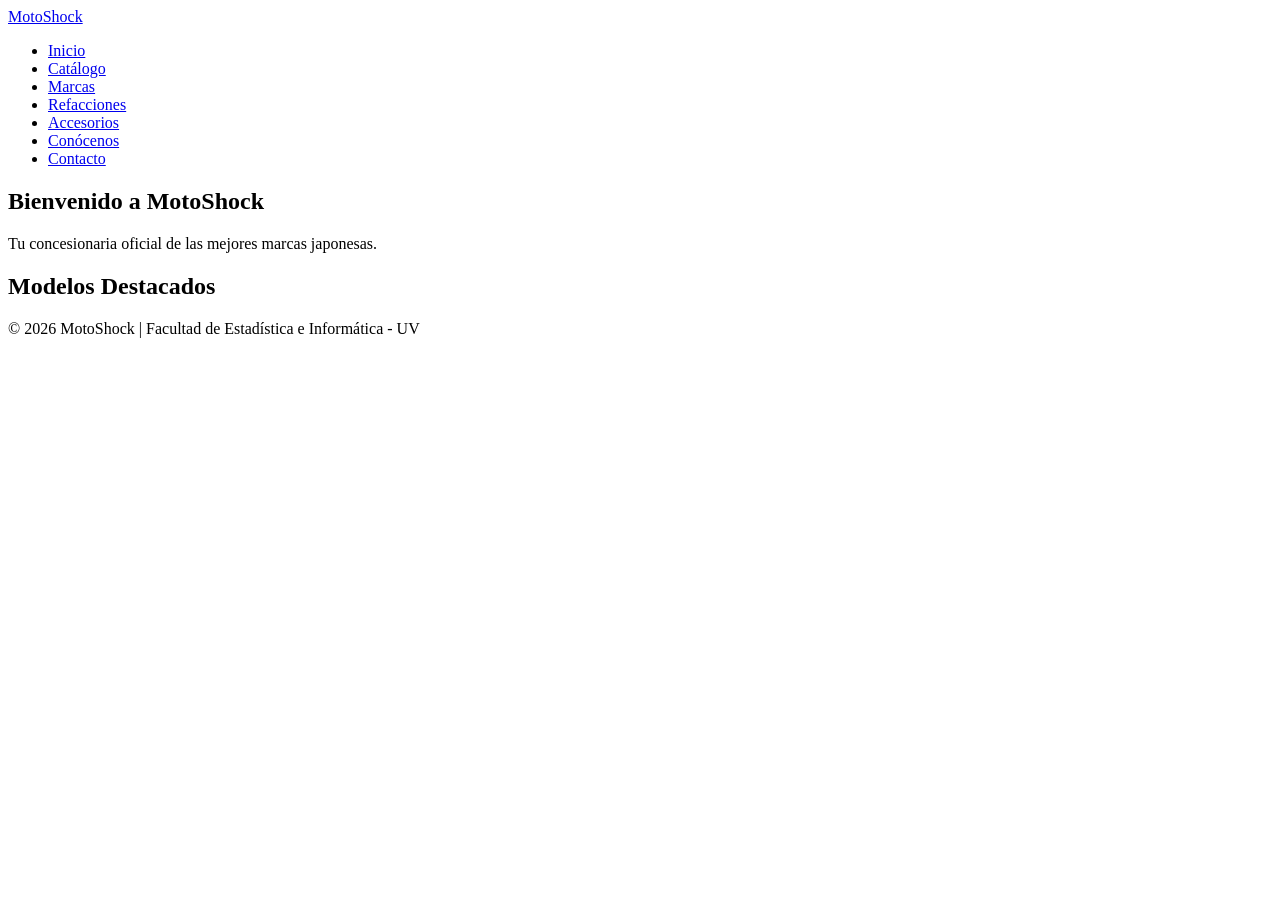
==== index.html @ f82228e3 "Modificacion de inicio-index" ====
<!DOCTYPE html>
<html lang="es">
<head>
    <meta charset="UTF-8">
    <meta name="viewport" content="width=device-width, initial-scale=1.0">
    <title>MotoShock | Inicio</title>
    <link rel="stylesheet" href="estilos.css">
</head>
<body>

    <header>
        <nav class="navegacion">
            <a href="index.html" class="logo">MotoShock</a>
            <ul class="menu">
                <li><a href="index.html" class="activo">Inicio</a></li>
                <li><a href="catalogo.html">Catálogo</a></li>
                <li><a href="marcas.html">Marcas</a></li>
                <li><a href="refacciones.html">Refacciones</a></li>
                <li><a href="accesorios.html">Accesorios</a></li>
                <li><a href="conocenos.html">Conócenos</a></li>
                <li><a href="contacto.html">Contacto</a></li>
            </ul>
        </nav>
    </header>

    <main>
        <section class="banner">
            <h1>Bienvenido a MotoShock</h1>
            <p>Tu concesionaria oficial de las mejores marcas japonesas.</p>
        </section>

        <section class="destacados">
            <h2>Modelos Destacados</h2>
            <div id="motos-destacadas" class="cuadros-motos"></div>
        </section>
    </main>

    <footer>
        <p>© 2026 MotoShock | Facultad de Estadística e Informática - UV</p>
    </footer>

</body>
</html>
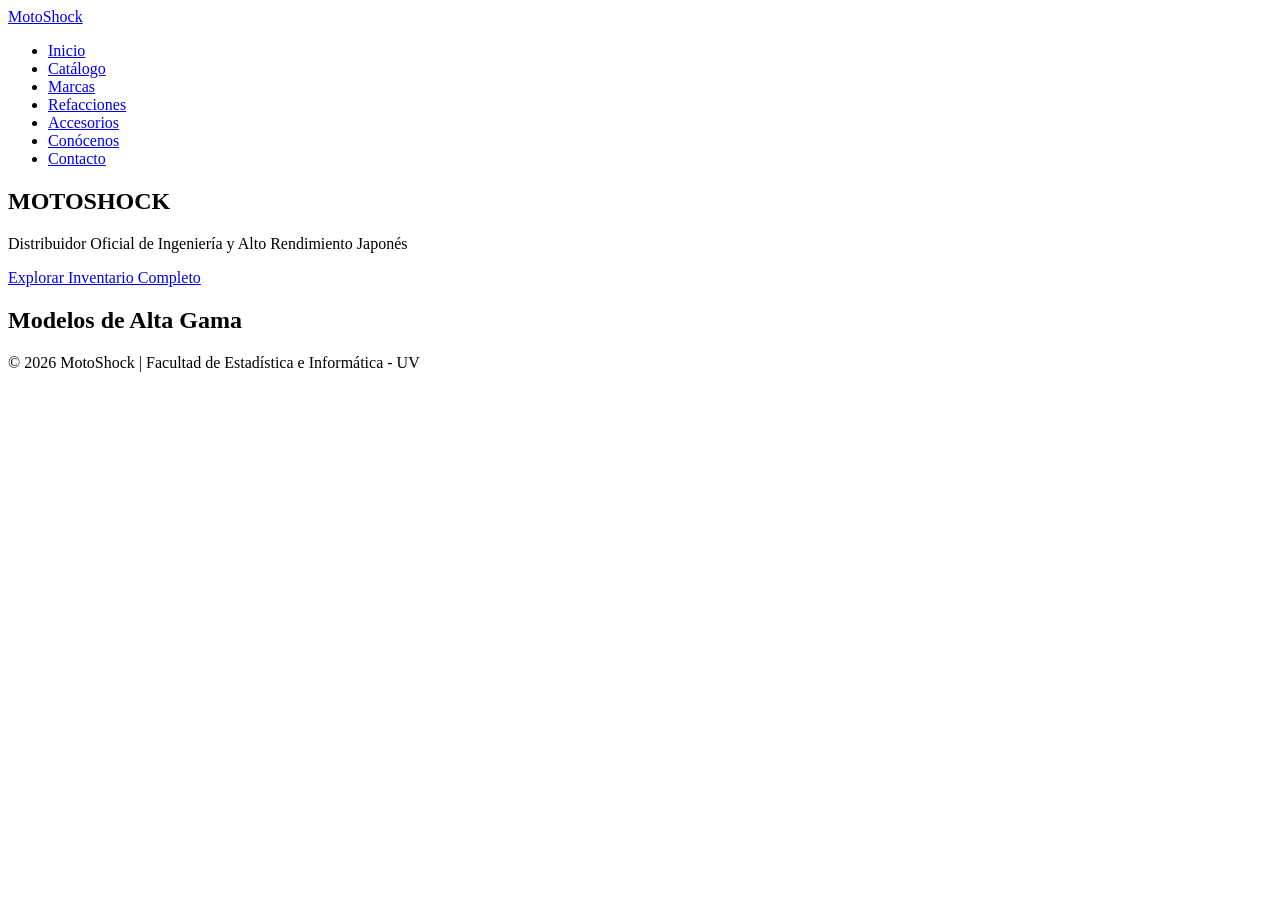
==== commit b92ae9e5: "Estructura HTML Terminada" ====
--- a/index.html
+++ b/index.html
@@ -1,4 +1,3 @@
-
 <!DOCTYPE html>
 <html lang="es">
 <head>
@@ -25,14 +24,17 @@
     </header>
 
     <main>
-        <section class="banner">
-            <h1>Bienvenido a MotoShock</h1>
-            <p>Tu concesionaria oficial de las mejores marcas japonesas.</p>
+        <section class="banner-premium">
+            <div class="banner-contenido">
+                <h1>MOTO<span class="marca-resaltada">SHOCK</span></h1>
+                <p>Distribuidor Oficial de Ingeniería y Alto Rendimiento Japonés</p>
+                <a href="catalogo.html" class="boton-enlace">Explorar Inventario Completo</a>
+            </div>
         </section>
 
         <section class="destacados">
-            <h2>Modelos Destacados</h2>
-            <div id="motos-destacadas" class="cuadros-motos"></div>
+            <h2>Modelos de Alta Gama</h2>
+            <div id="motos-destacadas" class="cuadros-motos-inicio"></div>
         </section>
     </main>
 
@@ -40,5 +42,6 @@
         <p>© 2026 MotoShock | Facultad de Estadística e Informática - UV</p>
     </footer>
 
+    <script src="codigo.js"></script>
 </body>
 </html>
